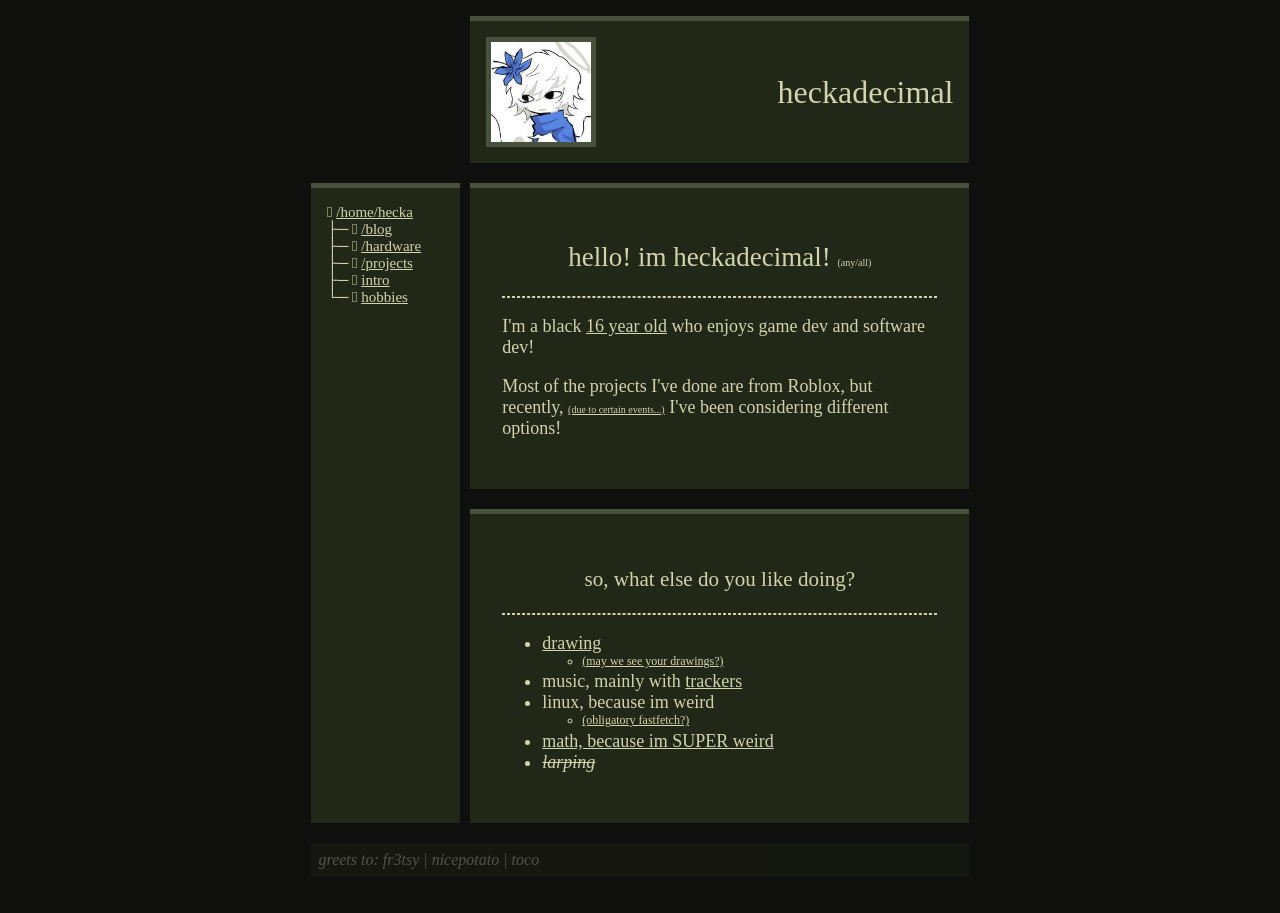
==== index.html @ a9e98aa3 "add file system iframe" ====
<!DOCTYPE html>
<html lang="en">
<head>
    <meta charset="UTF-8">
    <meta name="viewport" content="width=device-width, initial-scale=1.0">
    <link rel="stylesheet" href="/style.css">
    <title>heckle hellhole</title>
</head>
<body>
    <div class="container">

        <div class="box titlebar">
            
            <img class="box" src="img/pfp.jpg" width="100px">
            <h1>heckadecimal</h1>
        </div>

        

        <div class="sidebar box" style="padding: 8px;" scrolling="no">
            <iframe src="/other/file-sys.html"></iframe>
        </div>
        
        

        <div class="intro main box">
            <h2 class="center">hello! im heckadecimal! <span style="font-size: x-small;">(any/all)</span></h2>
            <hr>
            <p>I'm a black <span class="context" title="birthday: 10/04">16 year old</span> who enjoys game dev and software dev!</p>
            <p>
                Most of the projects I've done are from Roblox, 
                but recently, <span class="context" style="font-size: x-small;""
                title="1. Unneeded age verification&#10;2. Unfair publishing updates that kill games and benefit established developers over independents&#10;3. Unneeded pushes of AI generated content&#10;4. Generally being out of touch with the community">(due to certain events...)</span> 
                I've been considering different options!
            </p>
        </div>

        <div class="main box" id="hobbies">
            <h3 class="center">so, what else do you like doing?</h3>
            <hr>
            <ul>
                <li>
                    <span class="context" title="started actually trying on 6/4/2026">drawing</span>
                    <ul>
                        <li style="font-size: 12px;"><a href="https://www.youtube.com/watch?v=nl8LOnl6qbQ">(may we see your drawings?)</a></li>
                        <div style="margin: 2.5px;">
                    </ul>
                </li>
                <li>
                    music, mainly with <a href="https://en.wikipedia.org/wiki/Music_tracker" title="wikipedia link for music tracker">trackers</a>
                </li>
                <li>
                    linux, because im weird
                    <ul>
                        <li style="font-size: 12px;"><a href="/hardware">(obligatory fastfetch?)</a></li>
                        <div style="margin: 2.5px;">
                    </ul>
                </li>
                <li>
                    <span class="context" title="will be taking AP BC Calculus next year">math, because im SUPER weird</span>
                </li>
                <li style="text-decoration:line-through;">
                    <i>larping</i>
                </li>
            </ul>
        </div>

        <div class="footer">
            <i>greets to: fr3tsy | nicepotato | toco </i>
        </div>

        <div id="buttonrow">
            <!-- this will be for 88x31 buttons -->
        </div>
        
    </div>
</body>
</html>
---- style.css ----
:root {
    --bg: #0F0F0D;
    --fg: #48513C;
    --fg2: #222818;
    --text: #D3D3AD
}

@font-face {
    font-family: Krypton;
    src: url(fonts/Agave-Regular.ttf);
}

@font-face {
    font-family: Nerd Font;
    src: url(fonts/SymbolsNerdFontMono-Regular.ttf);
}

body { background-color: var(--bg);}

.nerd {font-family: Nerd Font;}

.container {
    
    display: grid;
    grid-template-columns: auto 12% 40% auto;
    grid-template-areas: 
    ". . title ."
    ". side main ."
    ". side hobbies ."
    ". footer footer ."
    ". buttons buttons .";

    align-content: center;
    padding: 0.5rem;
    column-gap: 10px;
    row-gap: 20px;
}

iframe {
    height: 100%; 
    width: 100%;
    overflow: hidden;
}

.box { 
    border-top: 5px solid var(--fg);
    background-color: var(--fg2);
    padding: 1rem;
}

.titlebar {
    display: grid;
    grid-template-columns: 2fr 1fr;
    column-gap: 10px;
    font-size: 1.25vw;
    grid-area: title;
    align-items: center;
}

.sidebar {
    grid-area: side;
    
    font-size: 1vw; 
}

.intro {
    grid-area: main;
}

#hobbies {
    grid-area: hobbies;
}

#buttonrow {
    grid-area: buttons;
}

.code {
    border: 5px solid var(--fg);
    background-color: var(--bg);
    white-space-collapse: preserve;
    font-size: 0.6vw;
    padding: 1rem;
}

.footer {
    grid-area: footer;
    padding: 0.5rem;
    background-color: var(--fg2);
    opacity: 0.35;
}

iframe {
    border: 0;
}

.main{
    padding: 2rem;
    font-size: 18px;
}

@media screen and (max-width: 900px){
    .container {
        grid-template-columns: 100%;
        align-content: center;
        grid-template-areas: 
        "title"
        "side"
        "main"
        "hobbies"
        "footer"
        "buttons";
    }

    .titlebar {
        font-size: 3vw;
    }

    .sidebar {
        font-size: 15px;
    }

    .code {
        font-size: 10px;
    }

    iframe {
        height: 20ch;
        width: 100%;
    }
}

.h {
    font-size: 20px;
}

.folder {
    background-color: transparent;
    color: var(--text);
    border: 0;
    font-size: 15px;
    padding: 0;
    opacity: 0;
    position: absolute;
    left: -100vw;
    
    /* hacky hacky*/
}

.folder ~ label:hover{
    cursor: pointer;
    user-select: none;
}

.folder:checked ~ .subitem{
    display:flex;
}

.spacer {
    visibility: hidden;
}

.subitem {
    display: none;
}

.subitem > span {
    margin-left: 2.5ch;
}

.context {
    text-decoration: underline;
    cursor: help;
}

p, h1, h2, h3, div, a, ul{
    font-family: Krypton;
    font-weight: normal;
    color: var(--text)
}

hr {
    border-color: var(--text);
    border-style: dashed;
}

.box > img {
    padding: 0;
    border: 5px solid var(--fg);
}

.center {
    align-self: center;
    text-align: center;
}
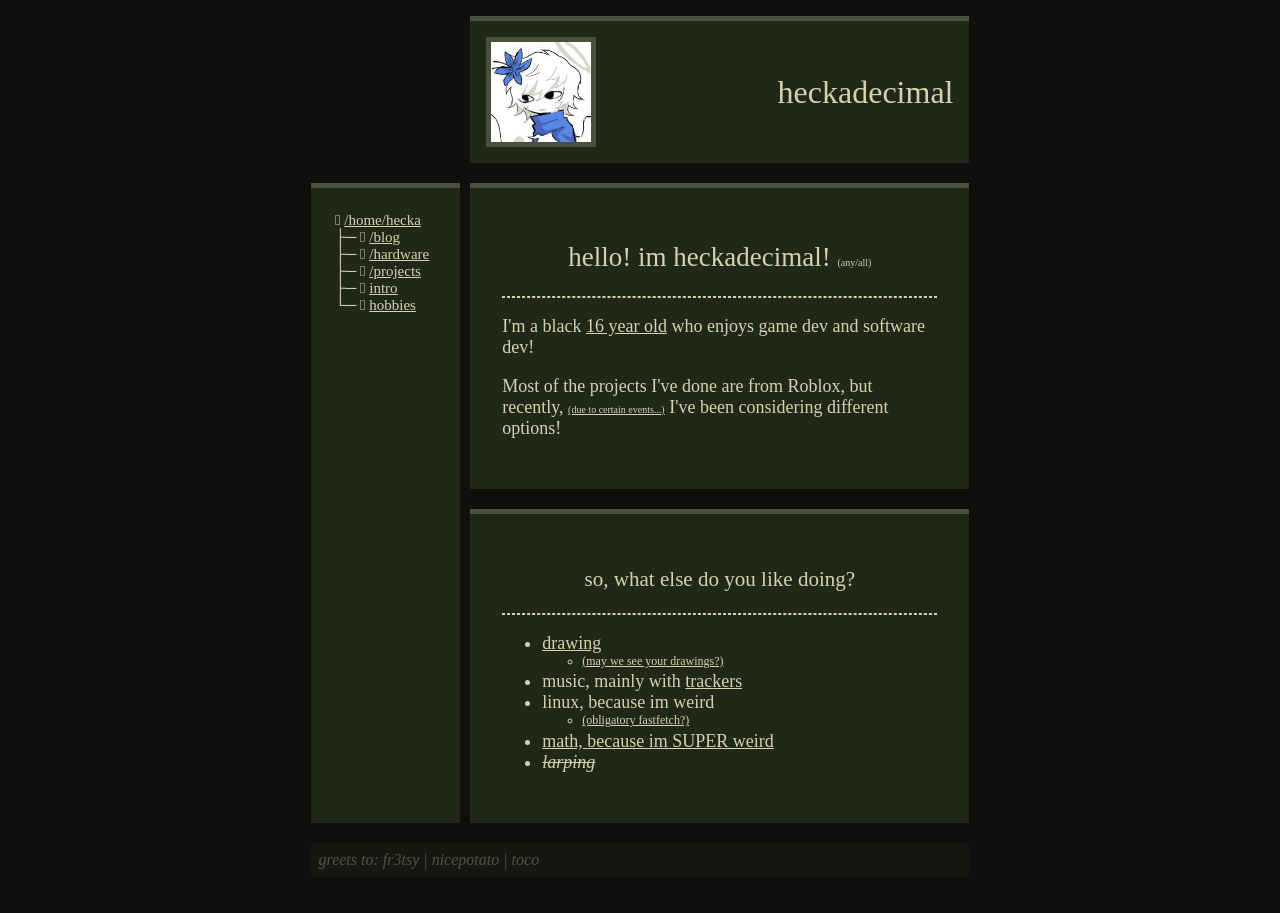
==== commit 3875b2ee: "wip projects page" ====
--- a/index.html
+++ b/index.html
@@ -17,7 +17,7 @@
 
         
 
-        <div class="sidebar box" style="padding: 8px;" scrolling="no">
+        <div class="sidebar box" scrolling="no">
             <iframe src="/other/file-sys.html"></iframe>
         </div>
         
@@ -35,7 +35,7 @@
             </p>
         </div>
 
-        <div class="main box" id="hobbies">
+        <div class="main box hobbies" id="hobbies">
             <h3 class="center">so, what else do you like doing?</h3>
             <hr>
             <ul>
--- a/style.css
+++ b/style.css
@@ -67,7 +67,7 @@
     grid-area: main;
 }
 
-#hobbies {
+.hobbies {
     grid-area: hobbies;
 }
 
@@ -125,7 +125,7 @@
     }
 
     iframe {
-        height: 20ch;
+        height: 30ch;
         width: 100%;
     }
 }
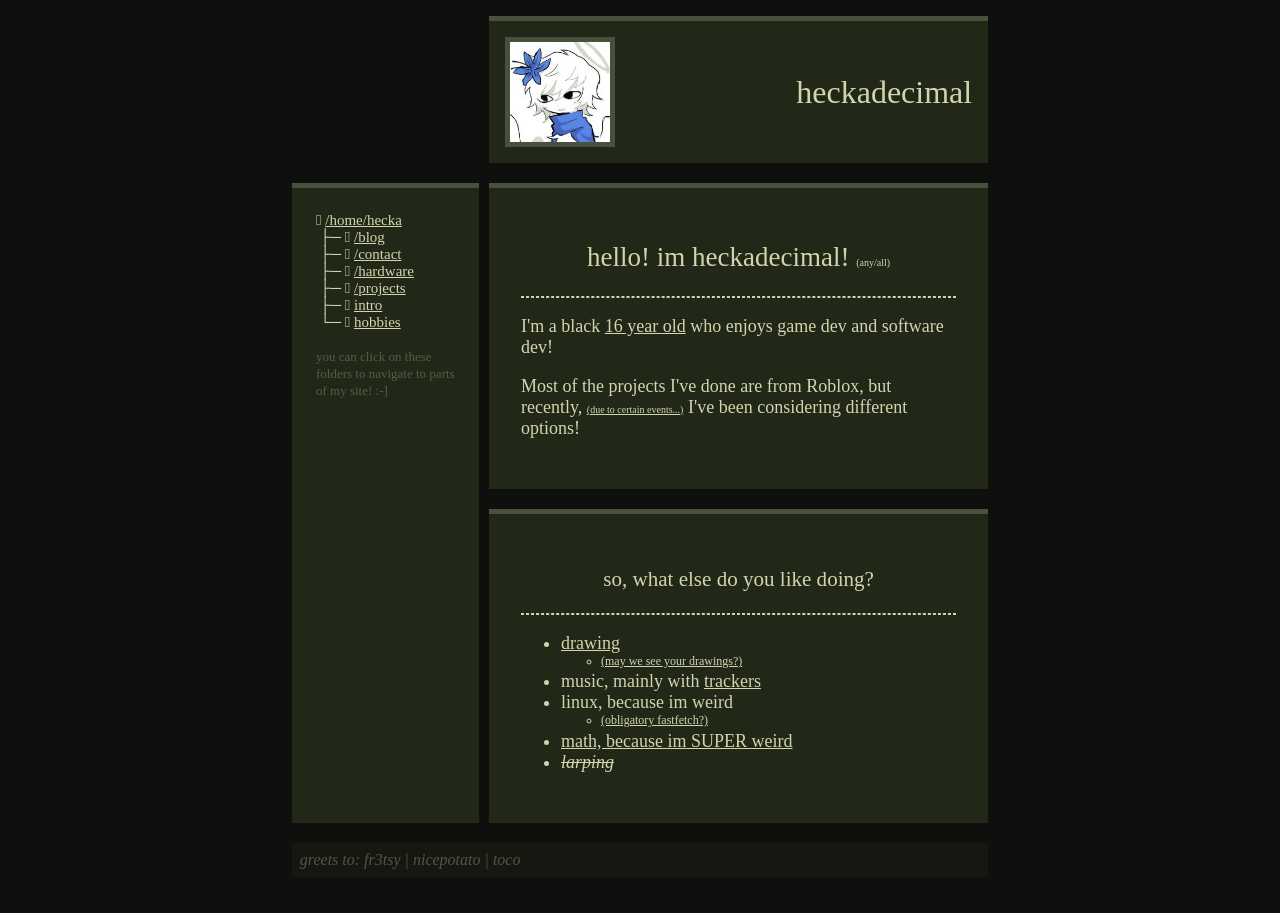
==== commit b9f97452: "Merge pull request #1 from helladecimal/js-test" ====
--- a/index.html
+++ b/index.html
@@ -4,65 +4,77 @@
     <meta charset="UTF-8">
     <meta name="viewport" content="width=device-width, initial-scale=1.0">
     <link rel="stylesheet" href="/style.css">
-    <title>heckle hellhole</title>
+    <title>heckadecimal - home</title>
+
+    <meta content="heckadecimal - home" property="og:title"/>
+    <meta content="welcome" property="og:description"/>
+    <meta content="https://helladecimal.github.io" property="og:url"/>
+    <meta content="https://helladecimal.github.io/img/embed.png" property="og:image"/>
+    <meta property="og:image:width" content="1200"/>
+    <meta property="og:image:height" content="630"/>
+    <meta content="#48513C" data-react-helmet="true" name="theme-color"/>
 </head>
 <body>
     <div class="container">
 
         <div class="box titlebar">
             
-            <img class="box" src="img/pfp.jpg" width="100px">
+            <img class="box" src="img/pfp.jpg" height="100px" id="pfp">
             <h1>heckadecimal</h1>
         </div>
 
         
 
         <div class="sidebar box" scrolling="no">
-            <iframe src="/other/file-sys.html"></iframe>
+            <iframe id="bar-frame" src="/other/file-sys.html"></iframe>
+            <script src="/js/sidebar.js"></script>
         </div>
         
         
+        <div class="content">
+        
+            <div class="main box" id="intro">
+                <h2 class="center">hello! im heckadecimal! <span style="font-size: x-small;">(any/all)</span></h2>
+                <hr>
+                <p>I'm a black <span class="context" title="birthday: 10/04">16 year old</span> who enjoys game dev and software dev!</p>
+                <p>
+                    Most of the projects I've done are from Roblox, 
+                    but recently, <span class="context" style="font-size: x-small;""
+                    title="1. Unneeded age verification&#10;2. Unfair publishing updates that kill games and benefit established developers over independents&#10;3. Unneeded pushes of AI generated content&#10;4. Generally being out of touch with the community">(due to certain events...)</span> 
+                    I've been considering different options!
+                </p>
+            </div>
 
-        <div class="intro main box">
-            <h2 class="center">hello! im heckadecimal! <span style="font-size: x-small;">(any/all)</span></h2>
-            <hr>
-            <p>I'm a black <span class="context" title="birthday: 10/04">16 year old</span> who enjoys game dev and software dev!</p>
-            <p>
-                Most of the projects I've done are from Roblox, 
-                but recently, <span class="context" style="font-size: x-small;""
-                title="1. Unneeded age verification&#10;2. Unfair publishing updates that kill games and benefit established developers over independents&#10;3. Unneeded pushes of AI generated content&#10;4. Generally being out of touch with the community">(due to certain events...)</span> 
-                I've been considering different options!
-            </p>
-        </div>
+            <div class="main box box2" id="hobbies">
+                <h3 class="center">so, what else do you like doing?</h3>
+                <hr>
+                <ul>
+                    <li>
+                        <span class="context" title="started actually trying on 6/4/2026">drawing</span>
+                        <ul>
+                            <li style="font-size: 12px;"><a href="/video/no.mp4">(may we see your drawings?)</a></li>
+                            <div style="margin: 2.5px;">
+                        </ul>
+                    </li>
+                    <li>
+                        music, mainly with <a href="https://en.wikipedia.org/wiki/Music_tracker" title="wikipedia link for music tracker">trackers</a>
+                    </li>
+                    <li>
+                        linux, because im weird
+                        <ul>
+                            <li style="font-size: 12px;"><a href="/hardware">(obligatory fastfetch?)</a></li>
+                            <div style="margin: 2.5px;">
+                        </ul>
+                    </li>
+                    <li>
+                        <span class="context" title="will be taking AP BC Calculus next year">math, because im SUPER weird</span>
+                    </li>
+                    <li style="text-decoration:line-through;">
+                        <i>larping</i>
+                    </li>
+                </ul>
+            </div>
 
-        <div class="main box hobbies" id="hobbies">
-            <h3 class="center">so, what else do you like doing?</h3>
-            <hr>
-            <ul>
-                <li>
-                    <span class="context" title="started actually trying on 6/4/2026">drawing</span>
-                    <ul>
-                        <li style="font-size: 12px;"><a href="https://www.youtube.com/watch?v=nl8LOnl6qbQ">(may we see your drawings?)</a></li>
-                        <div style="margin: 2.5px;">
-                    </ul>
-                </li>
-                <li>
-                    music, mainly with <a href="https://en.wikipedia.org/wiki/Music_tracker" title="wikipedia link for music tracker">trackers</a>
-                </li>
-                <li>
-                    linux, because im weird
-                    <ul>
-                        <li style="font-size: 12px;"><a href="/hardware">(obligatory fastfetch?)</a></li>
-                        <div style="margin: 2.5px;">
-                    </ul>
-                </li>
-                <li>
-                    <span class="context" title="will be taking AP BC Calculus next year">math, because im SUPER weird</span>
-                </li>
-                <li style="text-decoration:line-through;">
-                    <i>larping</i>
-                </li>
-            </ul>
         </div>
 
         <div class="footer">
--- a/style.css
+++ b/style.css
@@ -2,7 +2,7 @@
     --bg: #0F0F0D;
     --fg: #48513C;
     --fg2: #222818;
-    --text: #D3D3AD
+    --text: #D3D3AD;
 }
 
 @font-face {
@@ -22,13 +22,15 @@
 .container {
     
     display: grid;
-    grid-template-columns: auto 12% 40% auto;
+    grid-template-columns: auto 15% 40% auto;
+
+    
     grid-template-areas: 
     ". . title ."
     ". side main ."
-    ". side hobbies ."
     ". footer footer ."
     ". buttons buttons .";
+    
 
     align-content: center;
     padding: 0.5rem;
@@ -57,22 +59,48 @@
     align-items: center;
 }
 
+
 .sidebar {
     grid-area: side;
-    
     font-size: 1vw; 
 }
 
-.intro {
+.content {
     grid-area: main;
-}
-
-.hobbies {
-    grid-area: hobbies;
-}
+    display: grid;
+    row-gap: 20px;
+}
+
+/*
+.box1 {
+    grid-area: box1;
+}
+
+.box2 {
+    grid-area: box2;
+}
+*/
+
 
 #buttonrow {
     grid-area: buttons;
+}
+
+img:not(#pfp) {
+    border: 10px solid var(--bg);
+    box-sizing: border-box;
+    width: 100%;
+    height: auto;
+    background-color: var(--bg);
+    object-fit: contain;
+    margin-bottom: 1ch;
+}
+
+.gallery {
+    display: grid;
+    align-items: center;
+    column-gap: 5%;
+    grid-template-columns: 1fr 1fr;
 }
 
 .code {
@@ -107,7 +135,6 @@
         "title"
         "side"
         "main"
-        "hobbies"
         "footer"
         "buttons";
     }
@@ -135,37 +162,53 @@
 }
 
 .folder {
+
     background-color: transparent;
     color: var(--text);
+    /*
     border: 0;
     font-size: 15px;
     padding: 0;
     opacity: 0;
     position: absolute;
     left: -100vw;
-    
+    */
     /* hacky hacky*/
 }
 
-.folder ~ label:hover{
+.folder > div{
+    padding-left: .5ch;
+    
+}
+
+.folder > .folder > div{
+    padding-left: 2.5ch;
+    
+}
+
+.pipe{
+    position: absolute;
+    padding-left: 0ch;
+}
+
+
+.fold-icon:hover{
     cursor: pointer;
     user-select: none;
 }
 
-.folder:checked ~ .subitem{
-    display:flex;
-}
 
 .spacer {
     visibility: hidden;
 }
 
-.subitem {
-    display: none;
-}
-
-.subitem > span {
-    margin-left: 2.5ch;
+/*.subitem {
+    display: in;
+}*/
+
+
+.pipe {
+    position: relative;
 }
 
 .context {
@@ -182,6 +225,10 @@
 hr {
     border-color: var(--text);
     border-style: dashed;
+
+    &.mini{
+        width: 80%;
+    }
 }
 
 .box > img {
